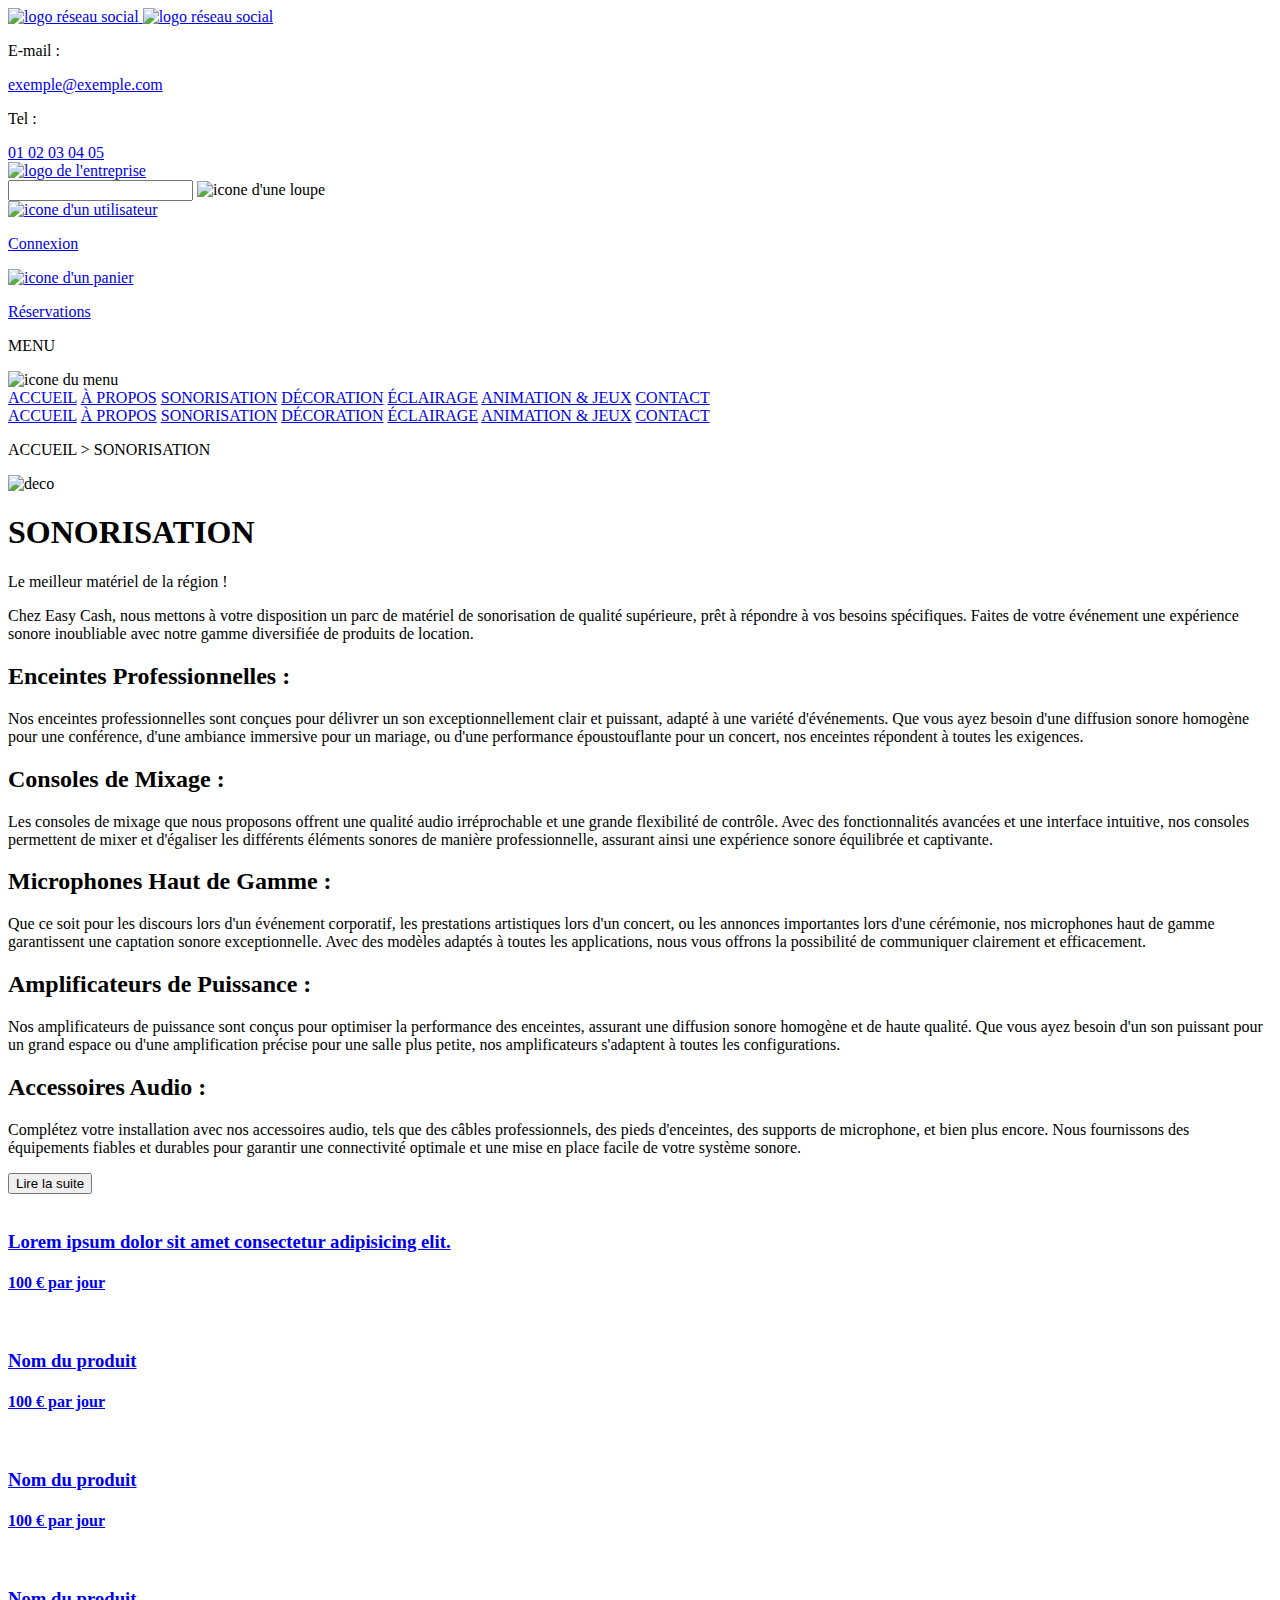
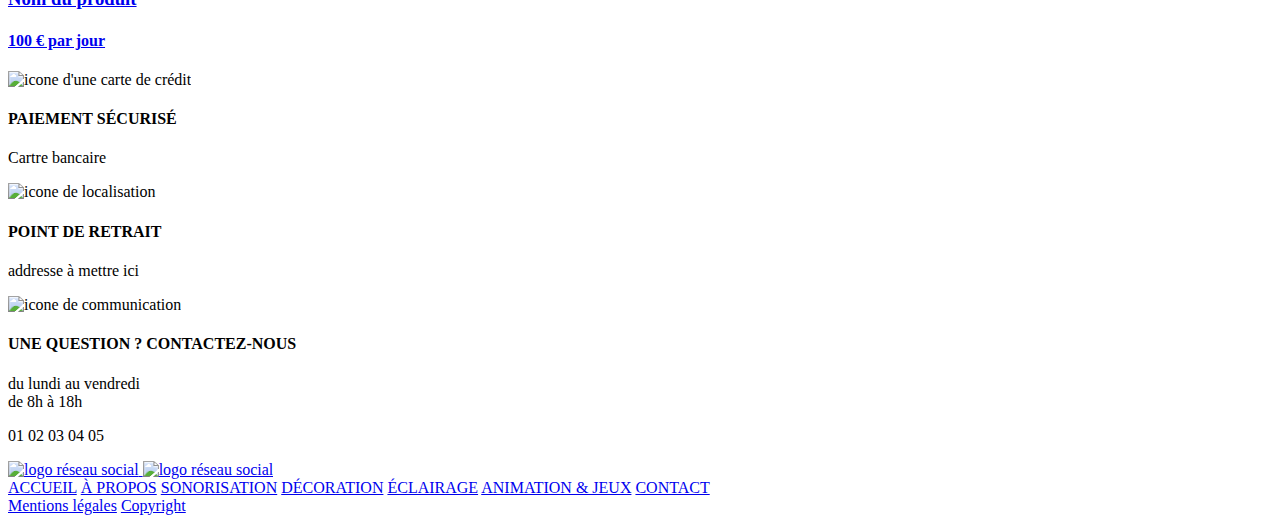
==== categorie.html @ 5f5c98dc "patch images" ====
<!DOCTYPE html>
<html lang="fr">
	<head>
		<meta charset="UTF-8" />
		<meta name="viewport" content="width=device-width, initial-scale=1.0" />
		<meta
			meta
			name="description"
			content="Maquette de démonstration pour le site de pret de materiel festif Easdy Cash" />
		<title>Maquette Easy Cash</title>

		<link rel="stylesheet" href="./style/categorie.css" />
	</head>
	<body>
		<header class="header--container">
			<section class="banner--wrapper wrapper">
				<div class="banner--socials">
					<a href="#">
						<img src="./public/images/facebook.png" alt="logo réseau social" />
					</a>
					<a href="#">
						<img src="./public/images/linkedin.png" alt="logo réseau social" />
					</a>
				</div>

				<div class="banner--info">
					<div class="banner--info--section">
						<p>E-mail :</p>
						<a href="#">exemple@exemple.com</a>
					</div>
					<div class="banner--info--section">
						<p>Tel :</p>
						<a href="#">01 02 03 04 05</a>
					</div>
				</div>
			</section>

			<section class="header--wrapper wrapper">
				<a href="./index.html" class="header--logo">
					<img
						src="./public/images/logo_placeholder.png"
						alt="logo de l'entreprise" />
				</a>

				<div class="header--searchBar">
					<input type="text" class="header--searchBar--input" />
					<img src="./public/images/rechercher.png" alt="icone d'une loupe" />

					<div class="header--searchBar--list hidden">
						<template>
							<p class="searchBar--list--categ"></p>
							<p>&nbsp;>&nbsp;</p>
							<p class="searchBar--list--product"></p>
						</template>
					</div>
				</div>

				<div class="header--user">
					<a href="#" class="header--user--section">
						<img
							src="./public/images/utilisateur.png"
							alt="icone d'un utilisateur" />
						<p>Connexion</p>
					</a>
					<a href="#" class="header--user--section">
						<img src="./public/images/chariot.png" alt="icone d'un panier" />
						<p>Réservations</p>
					</a>
				</div>
			</section>

			<section class="nav--wrapper">
				<div class="nav--button--mobile">
					<p>MENU</p>
					<img src="./public/images/menu_white.png" alt="icone du menu" />
				</div>

				<section class="nav--mobile">
					<nav class="nav--mobile--wrapper">
						<a href="./index.html">ACCUEIL</a>
						<a href="#">&Agrave; PROPOS</a>
						<a href="./categorie.html" class="active">SONORISATION</a>
						<a href="./categorie.html">D&Eacute;CORATION</a>
						<a href="./categorie.html">&Eacute;CLAIRAGE</a>
						<a href="./categorie.html">ANIMATION & JEUX</a>
						<a href="./contact.html">CONTACT</a>
					</nav>
				</section>

				<nav class="nav--desk">
					<a href="./index.html">ACCUEIL</a>
					<a href="#">&Agrave; PROPOS</a>
					<a href="./categorie.html" class="active">SONORISATION</a>
					<a href="./categorie.html">D&Eacute;CORATION</a>
					<a href="./categorie.html">&Eacute;CLAIRAGE</a>
					<a href="./categorie.html">ANIMATION & JEUX</a>
					<a href="./contact.html">CONTACT</a>
				</nav>
			</section>
		</header>

		<main>
			<section class="hero--container container">
				<div class="arianne--container">
					<div class="arianne--wrapper wrapper">
						<p>ACCUEIL > SONORISATION</p>
					</div>
				</div>

				<div class="hero--image">
					<img
						src="./public/images/thomas-litangen-SP9HcRASMPE-unsplash.jpg"
						alt="deco" />
				</div>

				<div class="hero--title">
					<h1>SONORISATION</h1>
					<p>Le meilleur matériel de la région !</p>
				</div>
			</section>

			<article class="pageDesc--container container">
				<div class="pageDesc--wrapper wrapper">
					<p>
						Chez Easy Cash, nous mettons à votre disposition un parc de matériel
						de sonorisation de qualité supérieure, prêt à répondre à vos besoins
						spécifiques. Faites de votre événement une expérience sonore
						inoubliable avec notre gamme diversifiée de produits de location.
					</p>

					<div class="title desc">
						<h2>Enceintes Professionnelles :</h2>
					</div>
					<p>
						Nos enceintes professionnelles sont conçues pour délivrer un son
						exceptionnellement clair et puissant, adapté à une variété
						d'événements. Que vous ayez besoin d'une diffusion sonore homogène
						pour une conférence, d'une ambiance immersive pour un mariage, ou
						d'une performance époustouflante pour un concert, nos enceintes
						répondent à toutes les exigences.
					</p>

					<div class="title desc">
						<h2>Consoles de Mixage :</h2>
					</div>
					<p>
						Les consoles de mixage que nous proposons offrent une qualité audio
						irréprochable et une grande flexibilité de contrôle. Avec des
						fonctionnalités avancées et une interface intuitive, nos consoles
						permettent de mixer et d'égaliser les différents éléments sonores de
						manière professionnelle, assurant ainsi une expérience sonore
						équilibrée et captivante.
					</p>

					<div class="title desc">
						<h2>Microphones Haut de Gamme :</h2>
					</div>
					<p>
						Que ce soit pour les discours lors d'un événement corporatif, les
						prestations artistiques lors d'un concert, ou les annonces
						importantes lors d'une cérémonie, nos microphones haut de gamme
						garantissent une captation sonore exceptionnelle. Avec des modèles
						adaptés à toutes les applications, nous vous offrons la possibilité
						de communiquer clairement et efficacement.
					</p>

					<div class="title desc">
						<h2>Amplificateurs de Puissance :</h2>
					</div>
					<p>
						Nos amplificateurs de puissance sont conçus pour optimiser la
						performance des enceintes, assurant une diffusion sonore homogène et
						de haute qualité. Que vous ayez besoin d'un son puissant pour un
						grand espace ou d'une amplification précise pour une salle plus
						petite, nos amplificateurs s'adaptent à toutes les configurations.
					</p>

					<div class="title desc">
						<h2>Accessoires Audio :</h2>
					</div>
					<p>
						Complétez votre installation avec nos accessoires audio, tels que
						des câbles professionnels, des pieds d'enceintes, des supports de
						microphone, et bien plus encore. Nous fournissons des équipements
						fiables et durables pour garantir une connectivité optimale et une
						mise en place facile de votre système sonore.
					</p>
				</div>
				<div class="pageDesc--button">
					<button class="btn">Lire la suite</button>
				</div>
			</article>

			<section class="gallery--container container">
				<div class="gallery--wrapper wrapper">
					<a href="./product.html" class="productCard--container card">
						<div class="productCard--wrapper">
							<div class="card--image">
								<img
									src="./public/images/santiago-munoz-Z9E3lCpTuiE-unsplash.jpg"
									alt="" />
							</div>

							<div class="card--info">
								<h3>
									Lorem ipsum dolor sit amet consectetur adipisicing elit.
								</h3>
								<h4>100 € par jour</h4>
							</div>
						</div>
					</a>

					<a href="./product.html" class="productCard--container card">
						<div class="productCard--wrapper">
							<div class="card--image">
								<img
									src="./public/images/angelo-barbarulo-RgalrCHht1E-unsplash.jpg"
									alt="" />
							</div>

							<div class="card--info">
								<h3>Nom du produit</h3>
								<h4>100 € par jour</h4>
							</div>
						</div>
					</a>

					<a href="./product.html" class="productCard--container card">
						<div class="productCard--wrapper">
							<div class="card--image">
								<img
									src="./public/images/daniel-chekalov-rRVGpLI5ceo-unsplash.jpg"
									alt="" />
							</div>

							<div class="card--info">
								<h3>Nom du produit</h3>
								<h4>100 € par jour</h4>
							</div>
						</div>
					</a>

					<a href="./product.html" class="productCard--container card">
						<div class="productCard--wrapper">
							<div class="card--image">
								<img
									src="./public/images/enrique-cadena-l7K7GpalaZ4-unsplash.jpg"
									alt="" />
							</div>

							<div class="card--info">
								<h3>Nom du produit</h3>
								<h4>100 € par jour</h4>
							</div>
						</div>
					</a>
				</div>
			</section>

			<article class="saleCharter--container">
				<div class="saleCharter--wrapper wrapper">
					<div class="saleCharter--section">
						<img
							src="./public/images/paiement-par-carte-de-credit.png"
							alt="icone d'une carte de crédit" />
						<h4>PAIEMENT S&Eacute;CURIS&Eacute;</h4>
						<p>Cartre bancaire</p>
					</div>

					<div class="saleCharter--section">
						<img
							src="./public/images/broche-de-localisation.png"
							alt="icone de localisation" />
						<h4>POINT DE RETRAIT</h4>
						<p>addresse à mettre ici</p>
					</div>

					<div class="saleCharter--section">
						<img src="./public/images/bulle.png" alt="icone de communication" />
						<h4>UNE QUESTION ? CONTACTEZ-NOUS</h4>
						<div class="saleCharter--section--info">
							<p>du lundi au vendredi<br />de 8h à 18h</p>
							<p><span>01 02 03 04 05</span></p>
						</div>
					</div>
				</div>
			</article>
		</main>

		<footer class="footer--container">
			<div class="footer--wrapper wrapper">
				<div class="footer--socials">
					<a href="#">
						<img
							src="./public/images/facebook_full_white.png"
							alt="logo réseau social" />
					</a>
					<a href="#">
						<img
							src="./public/images/linkedin_full_white.png"
							alt="logo réseau social" />
					</a>
				</div>

				<nav class="footer--nav">
					<a href="./index.html">ACCUEIL</a>
					<a href="#">&Agrave; PROPOS</a>
					<a href="./categorie.html" class="active">SONORISATION</a>
					<a href="./categorie.html">D&Eacute;CORATION</a>
					<a href="./categorie.html">&Eacute;CLAIRAGE</a>
					<a href="./categorie.html">ANIMATION & JEUX</a>
					<a href="./contact.html">CONTACT</a>
				</nav>

				<div class="footer--info">
					<a href="#">Mentions légales</a>
					<a href="#">Copyright</a>
				</div>
			</div>
		</footer>
	</body>
</html>
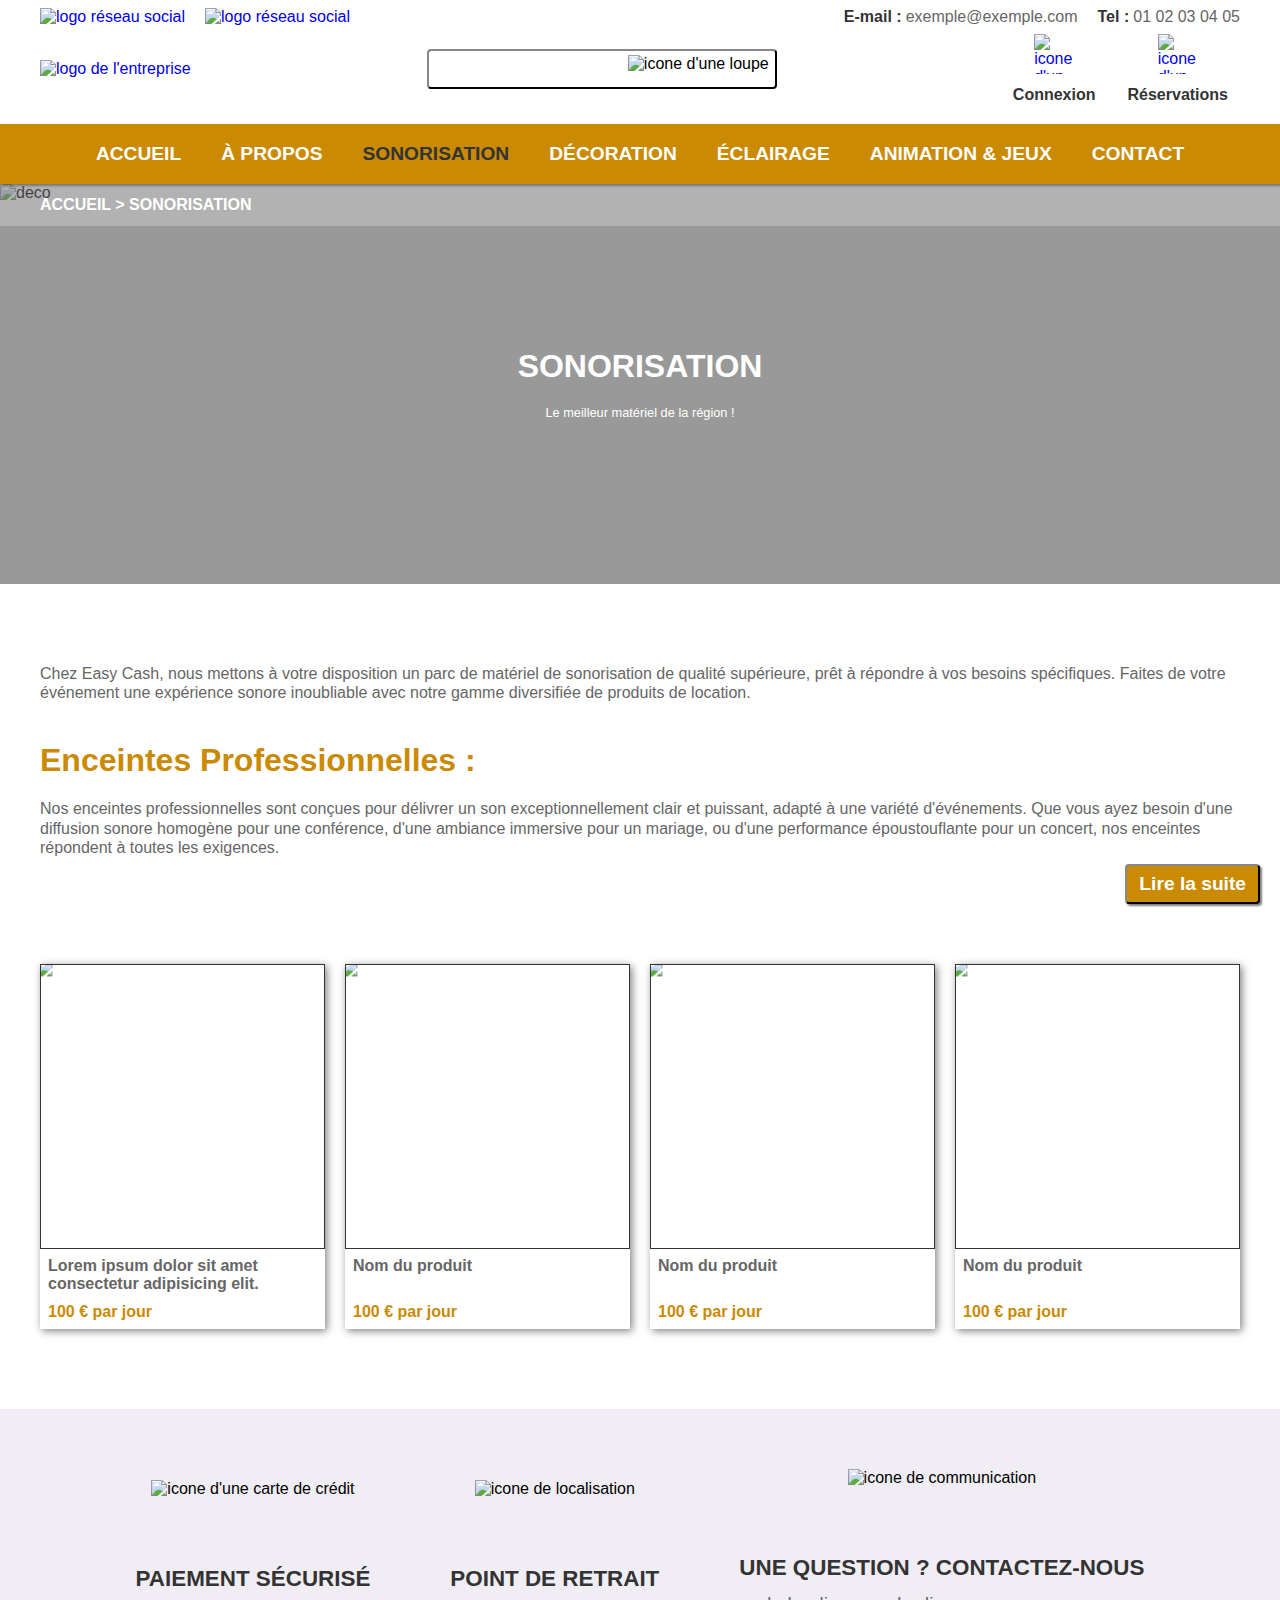
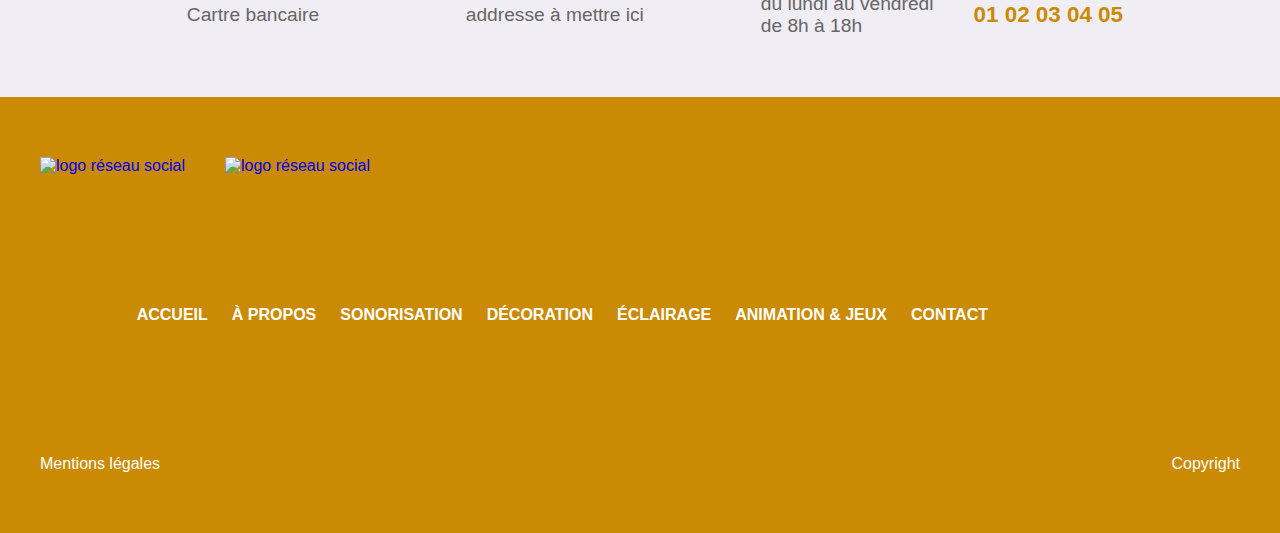
==== commit 30d61fbc: "script menu mobile + dropdown" ====
--- a/categorie.html
+++ b/categorie.html
@@ -70,12 +70,12 @@
 			</section>
 
 			<section class="nav--wrapper">
-				<div class="nav--button--mobile">
+				<div class="nav--button--mobile" id="menuMobileButton">
 					<p>MENU</p>
 					<img src="./public/images/menu_white.png" alt="icone du menu" />
 				</div>
 
-				<section class="nav--mobile">
+				<section class="nav--mobile" id="menuMobileContainer">
 					<nav class="nav--mobile--wrapper">
 						<a href="./index.html">ACCUEIL</a>
 						<a href="#">&Agrave; PROPOS</a>
@@ -85,6 +85,12 @@
 						<a href="./categorie.html">ANIMATION & JEUX</a>
 						<a href="./contact.html">CONTACT</a>
 					</nav>
+
+					<img
+						src="./public/images/croix.png"
+						alt="icone d'une croix"
+						class="nav--mobile--cross"
+						id="menuMobileCross" />
 				</section>
 
 				<nav class="nav--desk">
@@ -120,7 +126,7 @@
 			</section>
 
 			<article class="pageDesc--container container">
-				<div class="pageDesc--wrapper wrapper">
+				<div class="pageDesc--wrapper wrapper" id="dropDownArticle">
 					<p>
 						Chez Easy Cash, nous mettons à votre disposition un parc de matériel
 						de sonorisation de qualité supérieure, prêt à répondre à vos besoins
@@ -187,7 +193,7 @@
 					</p>
 				</div>
 				<div class="pageDesc--button">
-					<button class="btn">Lire la suite</button>
+					<button class="btn" id="dropDownButton">Lire la suite</button>
 				</div>
 			</article>
 
@@ -318,5 +324,7 @@
 				</div>
 			</div>
 		</footer>
+
+		<script src="./script/main.js" defer></script>
 	</body>
 </html>
--- a/style/categorie.css
+++ b/style/categorie.css
@@ -0,0 +1,758 @@
+:root {
+  --title-black: #333;
+  --title-main: rgb(202 138 4);
+  --title-white: #fff;
+  --paraph-black: #666;
+  --paraph-white: #fff;
+  --bg-color-main: rgb(202 138 4);
+  --bg-color-main-light: #fff;
+  --bg-color-second: #fff;
+  --bg-color-second-light: #fff;
+  --bg-filter-dark: rgba(0, 0, 0, 0.4);
+}
+
+* {
+  margin: 0;
+  padding: 0;
+  text-decoration: none;
+  box-sizing: border-box;
+}
+
+html {
+  font-family: sans-serif;
+  font-size: 16px;
+  font-weight: normal;
+}
+
+body {
+  width: 100vw;
+  max-width: 100%;
+  min-height: 100vh;
+}
+
+a, button {
+  cursor: pointer;
+}
+
+.hidden {
+  display: none !important;
+}
+
+.container {
+  margin-bottom: 60px;
+}
+
+.wrapper {
+  padding: 0 20px;
+  max-width: 1280px;
+  margin: auto;
+}
+
+.title {
+  width: 100%;
+  padding: 0 20px;
+  margin-top: 40px;
+  margin-bottom: 40px;
+}
+.title h1 {
+  font-size: 2rem;
+  font-weight: bold;
+  color: var(--title-main);
+  text-align: center;
+  position: relative;
+  width: fit-content;
+  margin: auto;
+  padding: 0 12px;
+}
+.title h1:before, .title h1:after {
+  content: "";
+  width: 100%;
+  height: 4px;
+  background: var(--bg-color-main);
+  position: absolute;
+  top: -4px;
+  left: 0;
+  transform: translateY(-50%);
+}
+.title h1:after {
+  top: auto;
+  bottom: -4px;
+}
+.title h2 {
+  font-size: 1.6rem;
+  font-weight: bold;
+  color: var(--title-main);
+  text-align: center;
+}
+.title.desc {
+  padding: 0;
+  margin-bottom: 20px;
+}
+.title.desc > * {
+  text-align: left;
+}
+
+.card {
+  border: 1px solid #333;
+  box-shadow: 2px 2px 8px rgba(0, 0, 0, 0.5);
+  overflow: hidden;
+  transition: all 0.4s;
+  position: relative;
+}
+.card img {
+  width: 100%;
+  height: 100%;
+  object-fit: cover;
+  transition: all 0.4s;
+  position: absolute;
+  top: 50%;
+  left: 50%;
+  transform: translate(-50%, -50%);
+  z-index: -1;
+}
+.card:hover {
+  border: 1px solid #999;
+  box-shadow: 4px 4px 16px rgba(0, 0, 0, 0.5);
+}
+.card:hover img {
+  width: 110%;
+  height: 110%;
+  object-fit: cover;
+}
+
+.btn {
+  font-size: 1.2rem;
+  font-weight: bold;
+  color: var(--title-white);
+  background: var(--bg-color-main);
+  height: 40px;
+  border: 2px outset #333;
+  border-radius: 4px;
+  box-shadow: 2px 2px 2px rgba(0, 0, 0, 0.5);
+}
+
+@media (min-width: 697px) {
+  .wrapper {
+    padding: 0 32px;
+  }
+}
+@media (min-width: 976px) {
+  .container {
+    margin-bottom: 80px;
+  }
+  .wrapper {
+    padding: 0 40px;
+  }
+  .title {
+    padding: 40px 20px;
+  }
+  .title h1 {
+    margin-top: 60px;
+    margin-bottom: 60px;
+    font-size: 2.4rem;
+  }
+  .title h1:before {
+    top: -8px;
+  }
+  .title h1:after {
+    bottom: -8px;
+  }
+  .title h2 {
+    font-size: 2rem;
+  }
+}
+.header--container {
+  width: 100%;
+  box-shadow: 2px 2px 2px rgba(0, 0, 0, 0.5);
+}
+
+.banner--wrapper {
+  padding-top: 4px;
+  padding-bottom: 4px;
+  display: flex;
+  align-items: center;
+  justify-content: space-between;
+}
+
+.banner--socials {
+  display: flex;
+  align-items: center;
+  gap: 12px;
+}
+.banner--socials img {
+  height: 20px;
+  width: 20px;
+}
+
+.banner--info {
+  display: flex;
+  align-items: center;
+  gap: 20px;
+}
+
+.banner--info--section {
+  display: flex;
+  align-items: center;
+  gap: 4px;
+}
+.banner--info--section p {
+  display: none;
+}
+.banner--info--section a {
+  font-size: 0.8rem;
+  color: var(--paraph-black);
+}
+
+.header--wrapper {
+  display: flex;
+  flex-direction: column;
+  align-items: center;
+  gap: 20px;
+  margin-bottom: 20px;
+}
+
+.header--logo img {
+  width: 140px;
+  height: auto;
+}
+
+.header--searchBar {
+  width: 100%;
+  position: relative;
+}
+.header--searchBar img {
+  height: 28px;
+  width: auto;
+  position: absolute;
+  right: 8px;
+  top: 6px;
+  cursor: pointer;
+}
+
+.header--searchBar--input {
+  width: 100%;
+  height: 40px;
+  padding: 0 40px 0 12px;
+  border: 2px outset #333;
+  border-radius: 4px;
+  outline: none;
+  font-size: 1.2rem;
+  color: var(--title-black);
+}
+
+.header--user {
+  display: flex;
+  align-items: center;
+  justify-content: center;
+  gap: 20px;
+}
+
+.header--user--section {
+  display: flex;
+  flex-direction: column;
+  align-items: center;
+  gap: 8px;
+}
+.header--user--section img {
+  height: 32px;
+  width: 32px;
+}
+.header--user--section p {
+  font-size: 0.8rem;
+  font-weight: bold;
+  color: var(--title-black);
+  display: flex;
+  align-items: center;
+  white-space: nowrap;
+}
+.header--user--section p span {
+  font-size: 0.8rem;
+  font-weight: normal;
+}
+
+.nav--wrapper {
+  background: var(--bg-color-main);
+  display: flex;
+  align-items: center;
+  justify-content: center;
+}
+
+.nav--button--mobile {
+  height: 60px;
+  display: flex;
+  align-items: center;
+  gap: 12px;
+  cursor: pointer;
+}
+.nav--button--mobile p {
+  font-size: 1rem;
+  font-weight: bold;
+  color: var(--title-white);
+}
+.nav--button--mobile img {
+  height: 40px;
+  width: auto;
+}
+
+.nav--desk {
+  display: none;
+}
+
+.nav--mobile {
+  position: fixed;
+  width: 100%;
+  height: 100vh;
+  top: 0;
+  left: -100%;
+  z-index: 10;
+  transition: all 0.4s;
+  background: var(--bg-filter-dark);
+}
+.nav--mobile.opened {
+  left: 0;
+}
+
+.nav--mobile--wrapper {
+  width: 70%;
+  height: 100%;
+  background: #fff;
+  display: flex;
+  flex-direction: column;
+  padding: 40px;
+  border: 1px solid #666;
+}
+.nav--mobile--wrapper a {
+  font-size: 1.4rem;
+  font-weight: bold;
+  color: var(--title-black);
+  display: flex;
+  align-items: center;
+  height: 60px;
+}
+
+.nav--mobile--cross {
+  position: absolute;
+  top: 20px;
+  right: 20px;
+  height: 30px;
+  width: 30px;
+}
+
+@media (min-width: 976px) {
+  .banner--wrapper {
+    padding-top: 8px;
+    padding-bottom: 8px;
+  }
+  .banner--socials {
+    gap: 20px;
+  }
+  .banner--socials img {
+    height: 32px;
+    width: 32px;
+  }
+  .banner--info--section {
+    gap: 4px;
+  }
+  .banner--info--section p {
+    display: block;
+    font-size: 1rem;
+    font-weight: bold;
+    color: var(--title-black);
+  }
+  .banner--info--section a {
+    font-size: 1rem;
+  }
+  .header--wrapper {
+    flex-direction: row;
+    justify-content: space-between;
+  }
+  .header--logo img {
+    width: 180px;
+  }
+  .header--searchBar {
+    width: clamp(200px, 100%, 350px);
+  }
+  .header--user--section {
+    gap: 12px;
+    margin-right: 12px;
+  }
+  .header--user--section img {
+    height: 40px;
+    width: 40px;
+  }
+  .header--user--section p {
+    font-size: 1rem;
+  }
+  .header--user--section p span {
+    font-size: 1rem;
+  }
+  .nav--button--mobile {
+    display: none;
+  }
+  .nav--desk {
+    display: flex;
+    align-items: center;
+    justify-content: space-around;
+  }
+  .nav--desk a {
+    padding: 0 12px;
+    font-size: 1.1rem;
+    font-weight: bold;
+    color: var(--title-white);
+    display: flex;
+    align-items: center;
+    height: 60px;
+    position: relative;
+  }
+  .nav--desk a:after {
+    content: "";
+    width: calc(100% - 16px);
+    max-width: 0;
+    height: 4px;
+    background: #fff;
+    position: absolute;
+    bottom: 8px;
+    left: 50%;
+    transform: translateX(-50%);
+    transition: all 0.4s;
+  }
+  .nav--desk a:hover::after {
+    max-width: 100%;
+  }
+  .nav--desk a.active {
+    color: #333;
+  }
+  .nav--desk a.active:after {
+    max-width: 0;
+  }
+}
+@media (min-width: 1280px) {
+  .nav--desk a {
+    padding: 0 20px;
+    font-size: 1.2rem;
+  }
+}
+.hero--container {
+  height: 300px;
+  overflow: hidden;
+  position: relative;
+}
+
+.arianne--container {
+  width: 100%;
+  background: rgba(255, 255, 255, 0.25);
+  position: absolute;
+  top: 0;
+  left: 0;
+}
+
+.arianne--wrapper {
+  width: 100%;
+  padding-top: 12px;
+  padding-bottom: 12px;
+}
+.arianne--wrapper p {
+  font-size: 0.8rem;
+  font-weight: bold;
+  color: var(--title-white);
+}
+
+.hero--image {
+  width: 100%;
+  height: 100%;
+  position: absolute;
+  top: 0;
+  left: 0;
+  z-index: -1;
+}
+.hero--image img {
+  width: 100%;
+  height: 100%;
+  object-fit: cover;
+}
+
+.hero--title {
+  width: 100%;
+  height: 100%;
+  background: var(--bg-filter-dark);
+  display: flex;
+  flex-direction: column;
+  align-items: center;
+  justify-content: center;
+  gap: 20px;
+  padding: 0 40px;
+}
+.hero--title h1 {
+  font-size: 1.6rem;
+  font-weight: bold;
+  color: var(--title-white);
+}
+.hero--title p {
+  font-size: 0.8rem;
+  color: var(--paraph-white);
+}
+
+@media (min-width: 976px) {
+  .hero--container {
+    height: 400px;
+  }
+  .arianne--wrapper p {
+    font-size: 1rem;
+  }
+  .hero--title h1 {
+    font-size: 2rem;
+  }
+  .hero--title p {
+    font-size: 0.8rem;
+  }
+}
+.saleCharter--container {
+  background: #f0eef4;
+}
+
+.saleCharter--wrapper {
+  padding-top: 40px;
+  padding-bottom: 40px;
+  display: flex;
+  flex-wrap: wrap;
+  align-items: center;
+  justify-content: center;
+  gap: 40px;
+}
+
+.saleCharter--section {
+  display: flex;
+  flex-direction: column;
+  align-items: center;
+}
+.saleCharter--section img {
+  height: 52px;
+  width: auto;
+  margin-bottom: 20px;
+}
+.saleCharter--section h4 {
+  font-size: 1rem;
+  color: var(--title-black);
+  margin-bottom: 12px;
+}
+.saleCharter--section p {
+  font-size: 0.8rem;
+  color: var(--paraph-black);
+}
+
+.saleCharter--section--info {
+  display: flex;
+  align-items: center;
+  gap: 20px;
+}
+.saleCharter--section--info span {
+  font-size: 1rem;
+  font-weight: bold;
+  color: var(--title-main);
+}
+
+@media (min-width: 976px) {
+  .saleCharter--wrapper {
+    padding-top: 60px;
+    padding-bottom: 60px;
+    gap: 80px;
+  }
+  .saleCharter--section img {
+    height: 66px;
+  }
+  .saleCharter--section h4 {
+    font-size: 1.4rem;
+    margin-bottom: 12px;
+  }
+  .saleCharter--section p {
+    font-size: 1.2rem;
+    color: var(--paraph-black);
+  }
+  .saleCharter--section--info {
+    gap: 40px;
+  }
+  .saleCharter--section--info span {
+    font-size: 1.4rem;
+  }
+}
+.footer--container {
+  background: var(--bg-color-main);
+}
+
+.footer--wrapper {
+  padding-top: 40px;
+  padding-bottom: 40px;
+}
+
+.footer--socials {
+  display: flex;
+  align-items: center;
+  justify-content: center;
+  gap: 40px;
+  margin-bottom: 40px;
+}
+.footer--socials img {
+  height: 40px;
+  width: auto;
+}
+
+.footer--nav {
+  display: flex;
+  flex-direction: column;
+  align-items: center;
+  margin-bottom: 40px;
+}
+.footer--nav a {
+  width: 200px;
+  height: 40px;
+  display: flex;
+  align-items: center;
+  justify-content: center;
+  font-size: 1.2rem;
+  font-weight: bold;
+  color: var(--title-white);
+}
+
+.footer--info {
+  display: flex;
+  align-items: center;
+  justify-content: space-between;
+}
+.footer--info a {
+  font-size: 0.8rem;
+  color: var(--paraph-white);
+}
+
+@media (min-width: 976px) {
+  .footer--wrapper {
+    padding-top: 60px;
+    padding-bottom: 60px;
+    display: flex;
+    flex-wrap: wrap;
+    justify-content: space-between;
+    row-gap: 80px;
+  }
+  .footer--socials img {
+    height: 40px;
+    width: auto;
+  }
+  .footer--nav {
+    flex-direction: row;
+    justify-content: flex-end;
+    width: 80%;
+  }
+  .footer--nav a {
+    width: fit-content;
+    font-size: 0.8rem;
+    padding: 0 12px;
+  }
+  .footer--info {
+    width: 100%;
+  }
+  .footer--info a {
+    font-size: 1rem;
+  }
+}
+@media (min-width: 1280px) {
+  .footer--socials img {
+    height: 60px;
+    width: auto;
+  }
+  .footer--nav a {
+    font-size: 1rem;
+  }
+}
+.pageDesc--container {
+  position: relative;
+}
+
+.pageDesc--wrapper {
+  max-height: 200px;
+  transition: all 0.4s;
+  overflow: hidden;
+  margin-bottom: 100px;
+}
+.pageDesc--wrapper p {
+  font-size: 1rem;
+  line-height: 1.2;
+  color: var(--paraph-black);
+  margin-bottom: 32px;
+}
+.pageDesc--wrapper.opened {
+  max-height: 1000px;
+}
+
+.pageDesc--button {
+  position: absolute;
+  bottom: -40px;
+  right: 20px;
+}
+.pageDesc--button button {
+  width: fit-content;
+  padding: 0 12px;
+}
+
+.gallery--wrapper {
+  display: grid;
+  grid-template-columns: repeat(1, 1fr);
+  gap: 20px;
+  align-content: center;
+  justify-items: center;
+}
+
+.productCard--container {
+  width: clamp(200px, 100%, 350px);
+  border: none;
+}
+
+.productCard--wrapper {
+  width: 100%;
+}
+
+.card--image {
+  width: 100%;
+  aspect-ratio: 1/1;
+  position: relative;
+  overflow: hidden;
+  border: 1px solid #333;
+}
+.card--image img {
+  height: 105%;
+  width: 105%;
+}
+
+.card--info {
+  padding: 8px 8px;
+  height: 80px;
+  display: flex;
+  flex-direction: column;
+  justify-content: space-between;
+}
+.card--info h3 {
+  font-size: 1rem;
+  font-weight: bold;
+  color: var(--paraph-black);
+}
+.card--info h4 {
+  font-size: 1rem;
+  font-weight: bold;
+  color: var(--title-main);
+}
+
+@media (min-width: 450px) {
+  .gallery--wrapper {
+    grid-template-columns: repeat(2, 1fr);
+  }
+}
+@media (min-width: 796px) {
+  .gallery--wrapper {
+    grid-template-columns: repeat(3, 1fr);
+  }
+}
+@media (min-width: 1280px) {
+  .gallery--wrapper {
+    grid-template-columns: repeat(4, 1fr);
+  }
+}
+
+/*# sourceMappingURL=categorie.css.map */
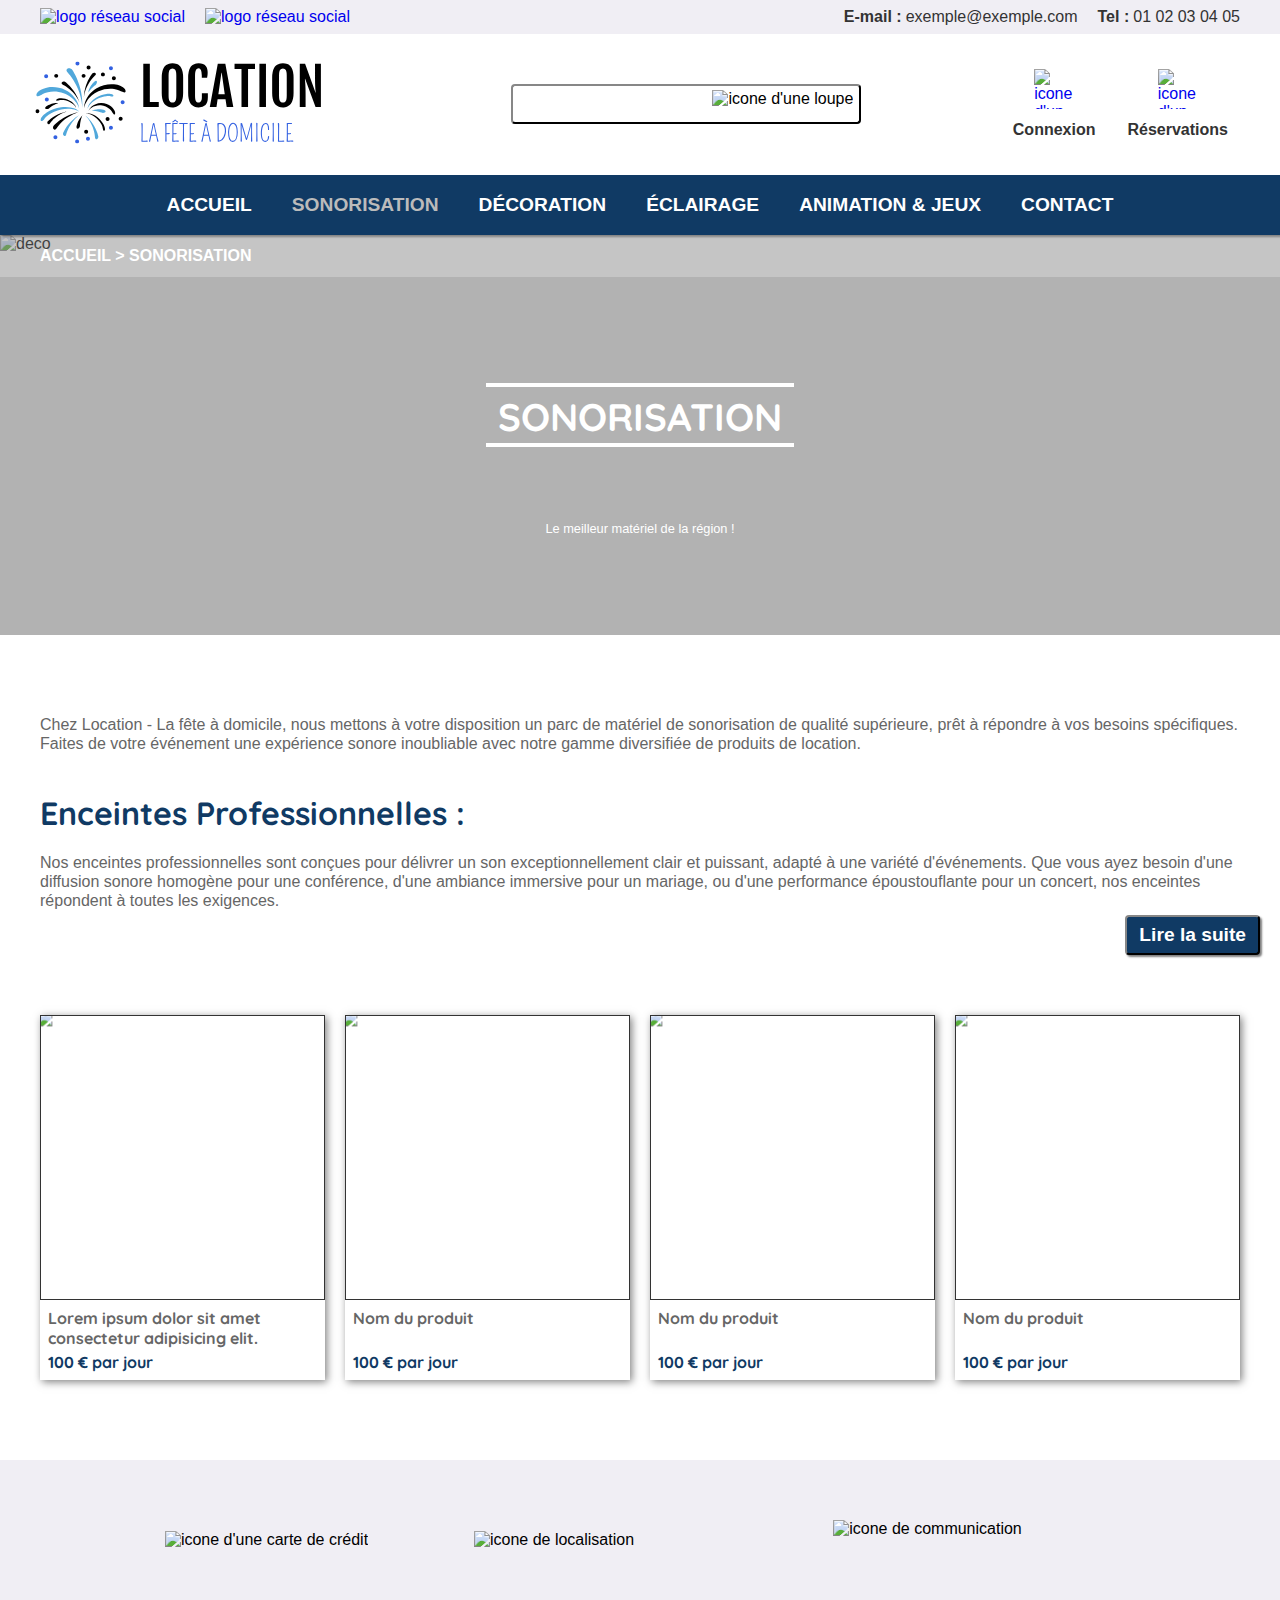
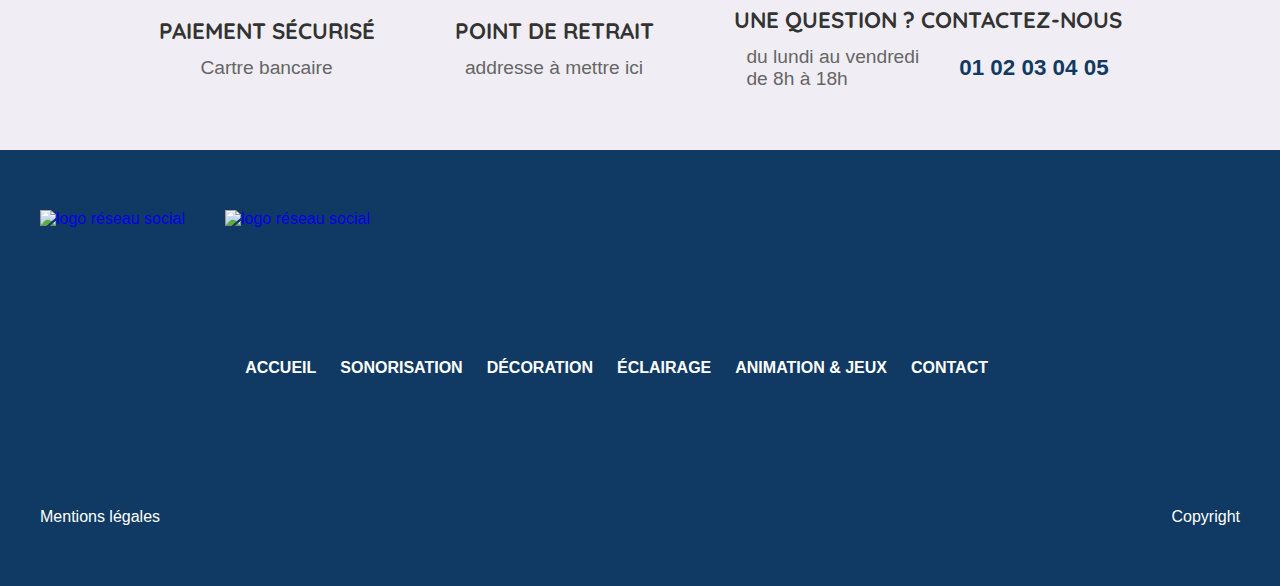
==== commit 1be3b4dc: "patch 21/02/2024 10:00" ====
--- a/categorie.html
+++ b/categorie.html
@@ -7,30 +7,36 @@
 			meta
 			name="description"
 			content="Maquette de démonstration pour le site de pret de materiel festif Easdy Cash" />
-		<title>Maquette Easy Cash</title>
+		<title>Maquette Location - La fête à domicile</title>
 
 		<link rel="stylesheet" href="./style/categorie.css" />
 	</head>
 	<body>
 		<header class="header--container">
-			<section class="banner--wrapper wrapper">
-				<div class="banner--socials">
-					<a href="#">
-						<img src="./public/images/facebook.png" alt="logo réseau social" />
-					</a>
-					<a href="#">
-						<img src="./public/images/linkedin.png" alt="logo réseau social" />
-					</a>
-				</div>
-
-				<div class="banner--info">
-					<div class="banner--info--section">
-						<p>E-mail :</p>
-						<a href="#">exemple@exemple.com</a>
-					</div>
-					<div class="banner--info--section">
-						<p>Tel :</p>
-						<a href="#">01 02 03 04 05</a>
+			<section class="banner--container container">
+				<div class="banner--wrapper wrapper">
+					<div class="banner--socials">
+						<a href="#">
+							<img
+								src="./public/images/facebook.png"
+								alt="logo réseau social" />
+						</a>
+						<a href="#">
+							<img
+								src="./public/images/linkedin.png"
+								alt="logo réseau social" />
+						</a>
+					</div>
+
+					<div class="banner--info">
+						<div class="banner--info--section">
+							<p>E-mail :</p>
+							<a href="#">exemple@exemple.com</a>
+						</div>
+						<div class="banner--info--section">
+							<p>Tel :</p>
+							<a href="#">01 02 03 04 05</a>
+						</div>
 					</div>
 				</div>
 			</section>
@@ -38,7 +44,7 @@
 			<section class="header--wrapper wrapper">
 				<a href="./index.html" class="header--logo">
 					<img
-						src="./public/images/logo_placeholder.png"
+						src="./public/images/logo-transparent-svg.svg"
 						alt="logo de l'entreprise" />
 				</a>
 
@@ -78,7 +84,6 @@
 				<section class="nav--mobile" id="menuMobileContainer">
 					<nav class="nav--mobile--wrapper">
 						<a href="./index.html">ACCUEIL</a>
-						<a href="#">&Agrave; PROPOS</a>
 						<a href="./categorie.html" class="active">SONORISATION</a>
 						<a href="./categorie.html">D&Eacute;CORATION</a>
 						<a href="./categorie.html">&Eacute;CLAIRAGE</a>
@@ -95,7 +100,6 @@
 
 				<nav class="nav--desk">
 					<a href="./index.html">ACCUEIL</a>
-					<a href="#">&Agrave; PROPOS</a>
 					<a href="./categorie.html" class="active">SONORISATION</a>
 					<a href="./categorie.html">D&Eacute;CORATION</a>
 					<a href="./categorie.html">&Eacute;CLAIRAGE</a>
@@ -128,10 +132,11 @@
 			<article class="pageDesc--container container">
 				<div class="pageDesc--wrapper wrapper" id="dropDownArticle">
 					<p>
-						Chez Easy Cash, nous mettons à votre disposition un parc de matériel
-						de sonorisation de qualité supérieure, prêt à répondre à vos besoins
-						spécifiques. Faites de votre événement une expérience sonore
-						inoubliable avec notre gamme diversifiée de produits de location.
+						Chez Location - La fête à domicile, nous mettons à votre disposition
+						un parc de matériel de sonorisation de qualité supérieure, prêt à
+						répondre à vos besoins spécifiques. Faites de votre événement une
+						expérience sonore inoubliable avec notre gamme diversifiée de
+						produits de location.
 					</p>
 
 					<div class="title desc">
@@ -310,7 +315,6 @@
 
 				<nav class="footer--nav">
 					<a href="./index.html">ACCUEIL</a>
-					<a href="#">&Agrave; PROPOS</a>
 					<a href="./categorie.html" class="active">SONORISATION</a>
 					<a href="./categorie.html">D&Eacute;CORATION</a>
 					<a href="./categorie.html">&Eacute;CLAIRAGE</a>
--- a/style/categorie.css
+++ b/style/categorie.css
@@ -1,14 +1,15 @@
+@import url("https://fonts.googleapis.com/css2?family=Quicksand:wght@300..700&display=swap");
 :root {
   --title-black: #333;
-  --title-main: rgb(202 138 4);
+  --title-main: #103a64;
   --title-white: #fff;
   --paraph-black: #666;
   --paraph-white: #fff;
-  --bg-color-main: rgb(202 138 4);
+  --bg-color-main: #103a64;
   --bg-color-main-light: #fff;
   --bg-color-second: #fff;
   --bg-color-second-light: #fff;
-  --bg-filter-dark: rgba(0, 0, 0, 0.4);
+  --bg-filter-dark: rgba(0, 0, 0, 0.3);
 }
 
 * {
@@ -20,8 +21,15 @@
 
 html {
   font-family: sans-serif;
+  font-optical-sizing: auto;
+  font-style: normal;
   font-size: 16px;
   font-weight: normal;
+}
+
+h1, h2, h3, h4 {
+  font-family: "Quicksand", sans-serif;
+  font-optical-sizing: auto;
 }
 
 body {
@@ -166,6 +174,11 @@
   box-shadow: 2px 2px 2px rgba(0, 0, 0, 0.5);
 }
 
+.banner--container {
+  background: #f0eef4;
+  margin-bottom: 0;
+}
+
 .banner--wrapper {
   padding-top: 4px;
   padding-bottom: 4px;
@@ -200,7 +213,7 @@
 }
 .banner--info--section a {
   font-size: 0.8rem;
-  color: var(--paraph-black);
+  color: var(--title-black);
 }
 
 .header--wrapper {
@@ -208,11 +221,12 @@
   flex-direction: column;
   align-items: center;
   gap: 20px;
-  margin-bottom: 20px;
+  padding-top: 12px;
+  padding-bottom: 12px;
 }
 
 .header--logo img {
-  width: 140px;
+  width: 220px;
   height: auto;
 }
 
@@ -367,7 +381,9 @@
     justify-content: space-between;
   }
   .header--logo img {
-    width: 180px;
+    width: 320px;
+    position: relative;
+    left: -20px;
   }
   .header--searchBar {
     width: clamp(200px, 100%, 350px);
@@ -420,7 +436,7 @@
     max-width: 100%;
   }
   .nav--desk a.active {
-    color: #333;
+    color: #bbbbbb;
   }
   .nav--desk a.active:after {
     max-width: 0;
@@ -482,15 +498,34 @@
   gap: 20px;
   padding: 0 40px;
 }
-.hero--title h1 {
-  font-size: 1.6rem;
-  font-weight: bold;
-  color: var(--title-white);
-}
 .hero--title p {
   font-size: 0.8rem;
   color: var(--paraph-white);
 }
+.hero--title h1 {
+  font-size: 2rem;
+  font-weight: bold;
+  color: var(--title-white);
+  text-align: center;
+  position: relative;
+  width: fit-content;
+  margin: auto;
+  padding: 0 12px;
+}
+.hero--title h1:before, .hero--title h1:after {
+  content: "";
+  width: 100%;
+  height: 4px;
+  background: var(--title-white);
+  position: absolute;
+  top: -4px;
+  left: 0;
+  transform: translateY(-50%);
+}
+.hero--title h1:after {
+  top: auto;
+  bottom: -4px;
+}
 
 @media (min-width: 976px) {
   .hero--container {
@@ -500,7 +535,15 @@
     font-size: 1rem;
   }
   .hero--title h1 {
-    font-size: 2rem;
+    margin-top: 60px;
+    margin-bottom: 60px;
+    font-size: 2.4rem;
+  }
+  .hero--title h1:before {
+    top: -8px;
+  }
+  .hero--title h1:after {
+    bottom: -8px;
   }
   .hero--title p {
     font-size: 0.8rem;
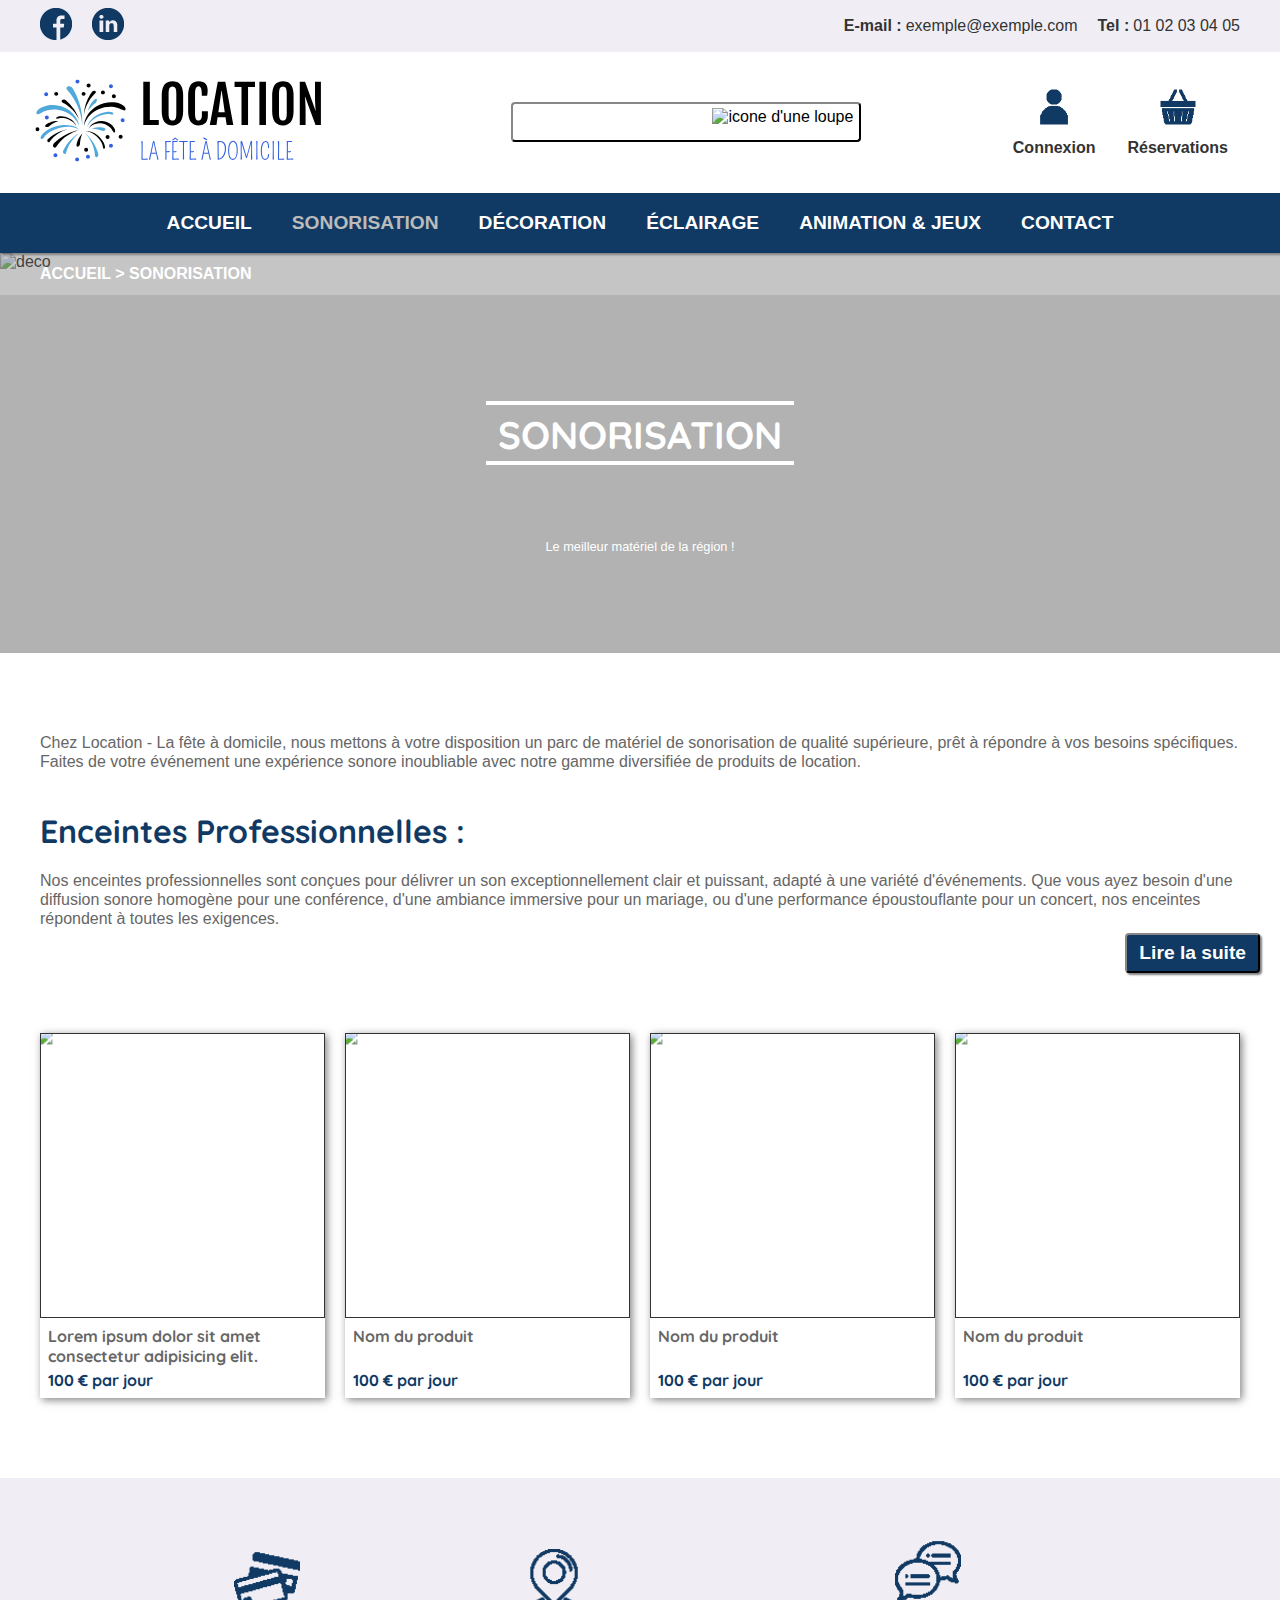
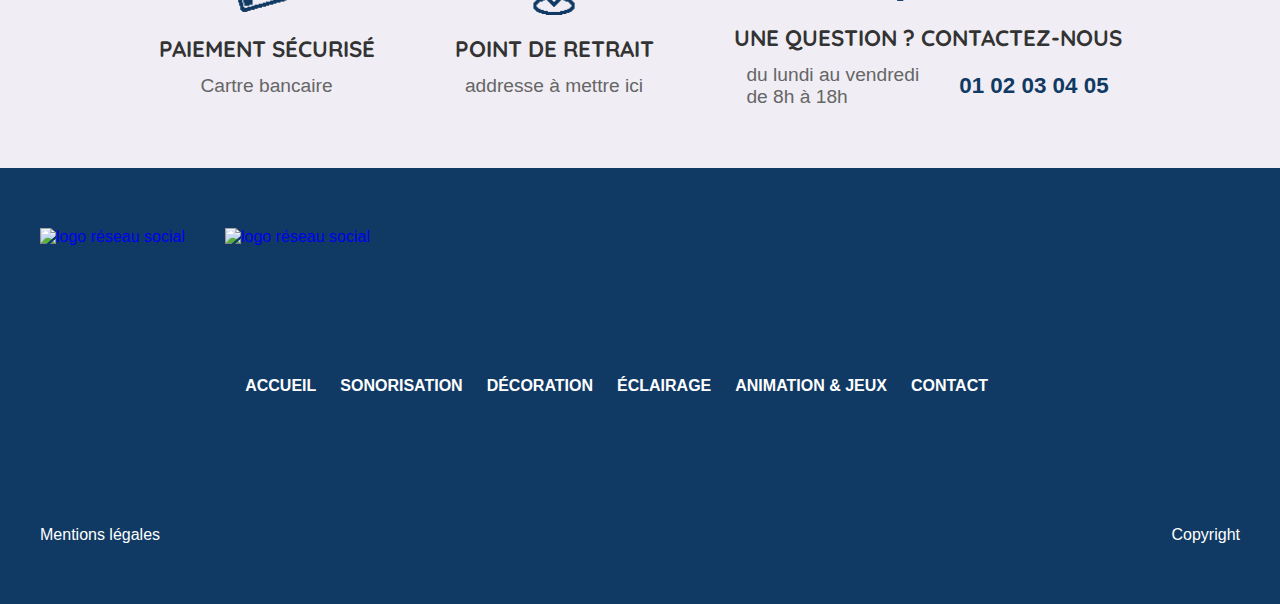
==== commit e26c8bcf: "couleur icones" ====
--- a/categorie.html
+++ b/categorie.html
@@ -18,12 +18,12 @@
 					<div class="banner--socials">
 						<a href="#">
 							<img
-								src="./public/images/facebook.png"
+								src="./public/images/facebook_blue.png"
 								alt="logo réseau social" />
 						</a>
 						<a href="#">
 							<img
-								src="./public/images/linkedin.png"
+								src="./public/images/linkedin_blue.png"
 								alt="logo réseau social" />
 						</a>
 					</div>
@@ -64,12 +64,14 @@
 				<div class="header--user">
 					<a href="#" class="header--user--section">
 						<img
-							src="./public/images/utilisateur.png"
+							src="./public/images/utilisateur_blue.png"
 							alt="icone d'un utilisateur" />
 						<p>Connexion</p>
 					</a>
 					<a href="#" class="header--user--section">
-						<img src="./public/images/chariot.png" alt="icone d'un panier" />
+						<img
+							src="./public/images/chariot_blue.png"
+							alt="icone d'un panier" />
 						<p>Réservations</p>
 					</a>
 				</div>
@@ -272,7 +274,7 @@
 				<div class="saleCharter--wrapper wrapper">
 					<div class="saleCharter--section">
 						<img
-							src="./public/images/paiement-par-carte-de-credit.png"
+							src="./public/images/paiement-par-carte-de-credit_blue.png"
 							alt="icone d'une carte de crédit" />
 						<h4>PAIEMENT S&Eacute;CURIS&Eacute;</h4>
 						<p>Cartre bancaire</p>
@@ -280,14 +282,16 @@
 
 					<div class="saleCharter--section">
 						<img
-							src="./public/images/broche-de-localisation.png"
+							src="./public/images/broche-de-localisation_blue.png"
 							alt="icone de localisation" />
 						<h4>POINT DE RETRAIT</h4>
 						<p>addresse à mettre ici</p>
 					</div>
 
 					<div class="saleCharter--section">
-						<img src="./public/images/bulle.png" alt="icone de communication" />
+						<img
+							src="./public/images/bulle_blue.png"
+							alt="icone de communication" />
 						<h4>UNE QUESTION ? CONTACTEZ-NOUS</h4>
 						<div class="saleCharter--section--info">
 							<p>du lundi au vendredi<br />de 8h à 18h</p>
